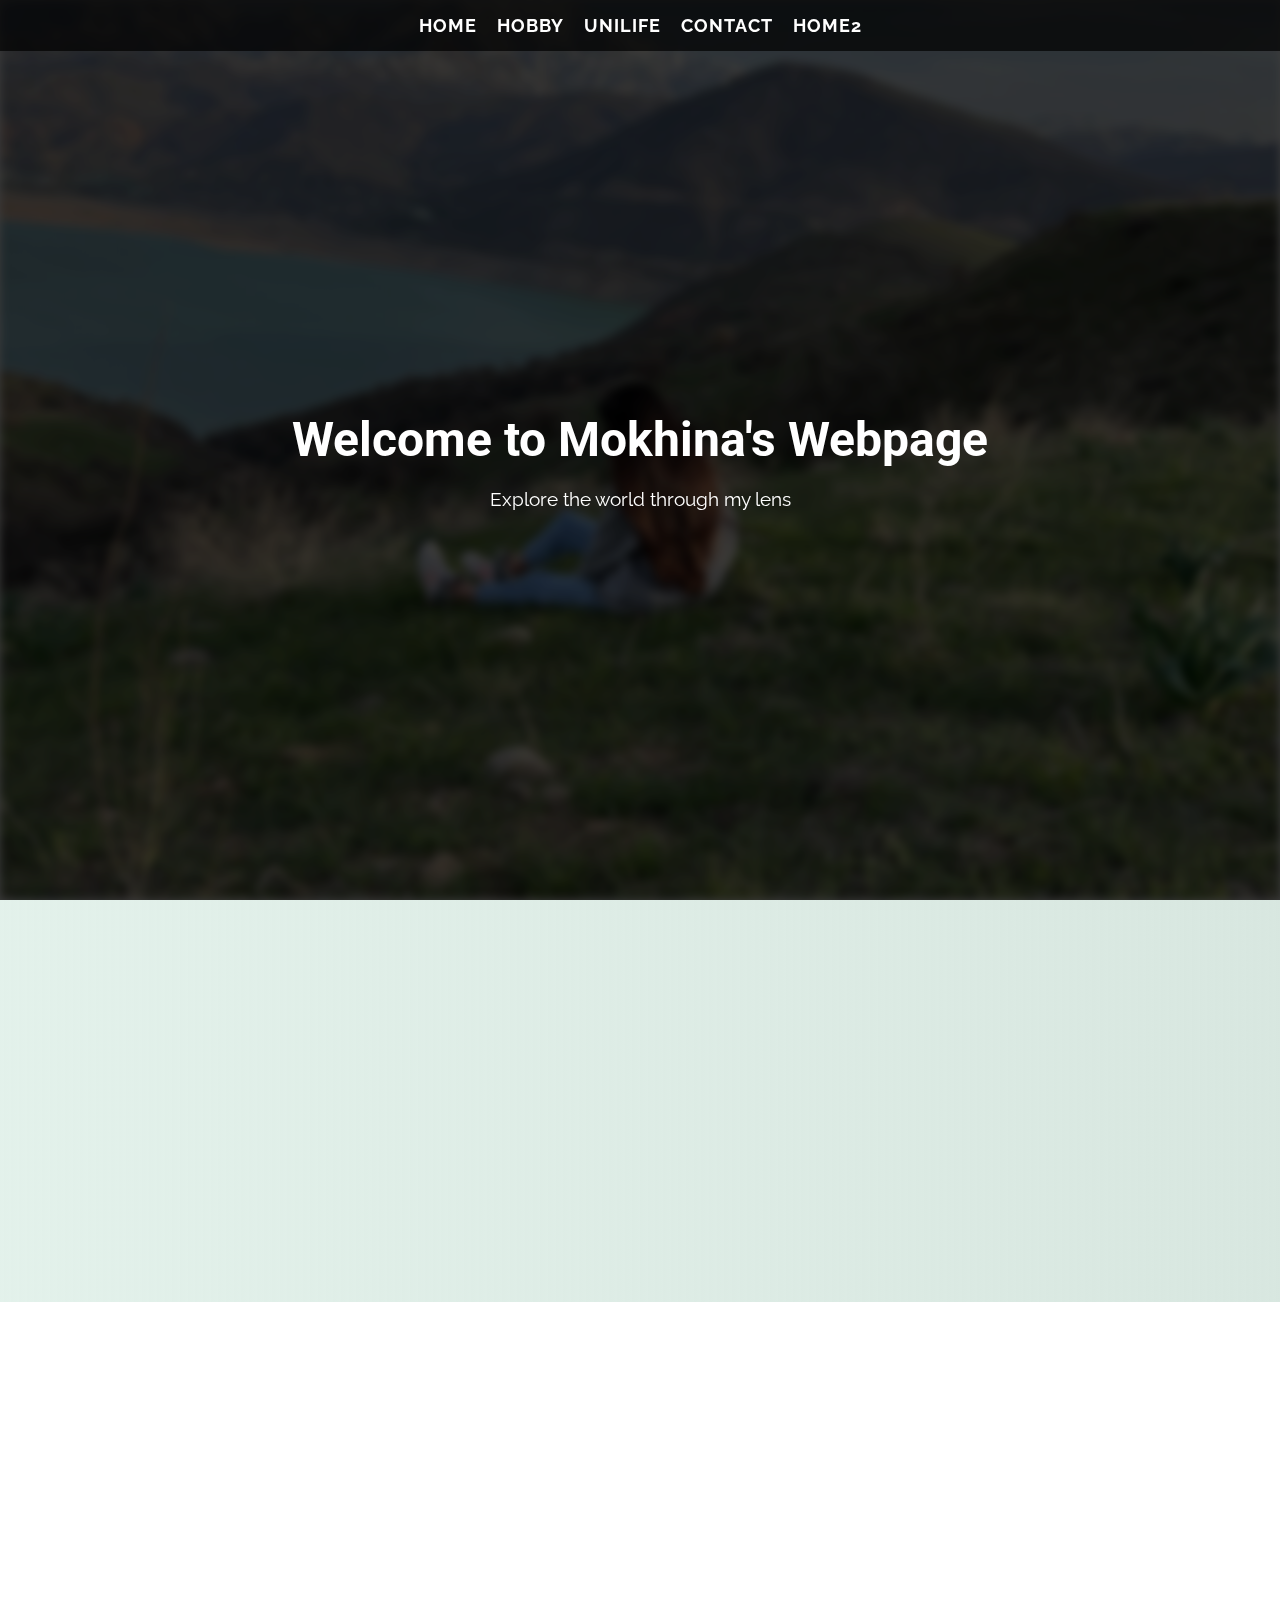
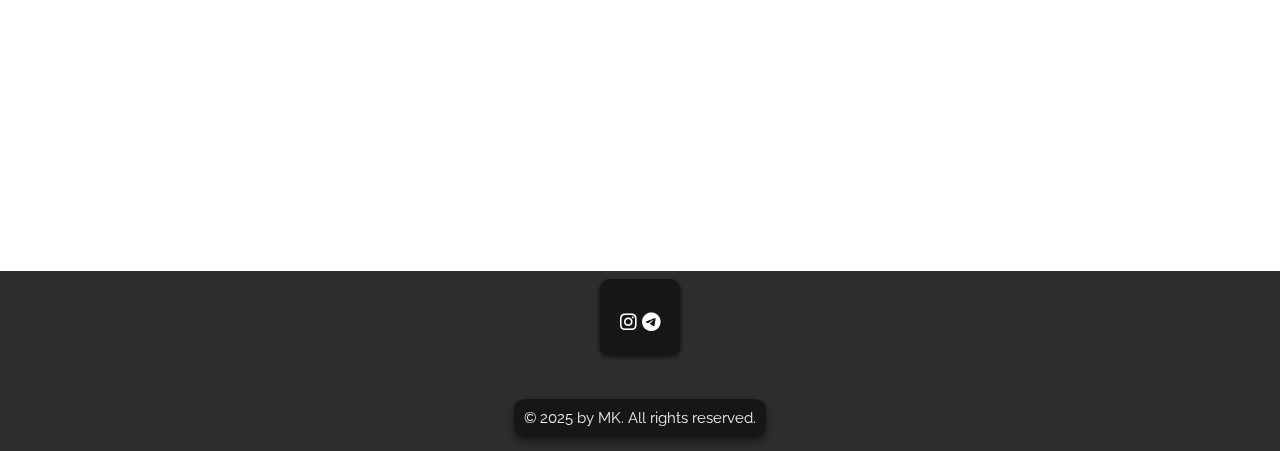
==== index.html @ 90759ecf "init" ====
<!DOCTYPE html>
<html lang="en">
<head>
    <meta charset="UTF-8">
    <meta name="viewport" content="width=device-width, initial-scale=1.0">
    <meta name="description" content="Nature Photography Gallery">
    
    <!-- AOS Animation Library -->
    <link href="https://unpkg.com/aos@2.3.4/dist/aos.css" rel="stylesheet">
    <script src="https://unpkg.com/aos@2.3.4/dist/aos.js"></script>

    <title>Home</title>
    
    <link href="https://cdnjs.cloudflare.com/ajax/libs/font-awesome/6.0.0-beta3/css/all.min.css" rel="stylesheet">

    <!-- Google Fonts -->
    <link href="https://fonts.googleapis.com/css2?family=Raleway:wght@400;700&family=Roboto:wght@400;700&display=swap" rel="stylesheet">

    <!-- Link to your CSS -->
    <link rel="stylesheet" href="styles.css">

    <!-- Add Smooth Scrolling -->
    <style>
        html {
            scroll-behavior: smooth;
        }
    </style>
</head>
<body id="home">

    <!-- Background Image Section -->
    <section id="hero">
        <div class="hero-overlay">
          <h1>Welcome to Mokhina's Webpage</h1>
          <p>Explore the world through my lens</p>
        </div>
    </section>      

    <!-- Navigation Bar -->
    <header>
        <nav>
            <ul>
                <li><a href="index.html">Home</a></li>
                <li><a href="hobby.html">Hobby</a></li>
                <li><a href="unilife.html">UniLife</a></li>
                <li><a href="contact.html">Contact</a></li>
                <li><a href="lifestyle.html">home2</a></li>
            </ul>
        </nav>
    </header>

    <!-- About Me Section -->
    <section id="about" class="about-me">
        <div class="container">
            <h2>About Me</h2>
            <p>Hello! I’m Mokhina</p>
            <p>Welcome to my personal website!</p>
            <p>
                I am an Uzbek girl, living in the vibrant city of Tashkent, Uzbekistan, and studying at MDIST, a private university.
                This website is a space where you can get to know me better, dive into my thoughts, and explore my ideas and worldview.
                Here, I share my passions, life experiences, and inspirations.
                You might find something that resonates with you or even discover something new.
            </p>
            <p>Explore my world and dive into my universe! </p>
        </div>
    </section>

   <!-- Gallery Section -->
   <section id="gallery" class="fade-in" data-aos="fade-up">
    <h2>Here you can choose one of the area, you are interested in <3 </h2>
        <div class="row-container">
            <div class="image-container">
                <img src="img/IMG_4723.jpg" alt="Hobby">
                <div class="overlay">
                    <a href="hobby.html">Hobbies</a>
                </div>
            </div>

            <div class="image-container">
                <img src="img/IMG_3673.jpeg" alt="Lifestyle">
                <div class="overlay">
                    <a href="contact.html">Contact me</a>
                </div>
            </div>

            <div class="image-container">
                <img src="img/IMG_2257.JPG" alt="UniLife">
                <div class="overlay">
                    <a href="unilife.html">UniLife</a>
                </div>
            </div>
        </div>
    </section>

    <!-- Footer -->
    <footer id="home">
        <div class="footer-content" class="social-links">
            <h1>
            <a href="https://www.instagram.com/_makhiina_?igsh=MTB6czJpbGtnYzFtNA%3D%3D&utm_source=qr" target="_blank" class="social-link instagram">
              <i class="fab fa-instagram"></i>
            </a>
            <a href="https://t.me/+998903590529" target="_blank" class="social-link telegram">
              <i class="fab fa-telegram-plane"></i>
              </h1>
            </a>
        </div>
    <div class="footer-h2-content">
            <p>&copy; 2025 by MK. All rights reserved.</p>
        </div>
    </footer>

    <!-- JavaScript -->
    <script src="script.js"></script>
    <script>
        AOS.init();
    </script>

</body>
</html>
---- styles.css ----
/* Global Styles */
* {
    box-sizing: border-box;
    margin: 0;
    padding: 0;
}

body#home {
    font-family: 'Raleway', sans-serif;
    background-color: #fff;
    color: #333;
    margin: 0; /* Ensure no default margins */
    padding: 0; /* Remove default padding */
}

a {
    text-decoration: none;
    color: inherit;
}

h1, p {
    margin: 0;
}

/* Hero Section */
/* Основной фон */
#hero {
    position: relative;
    height: 100vh;
    overflow: hidden;
}

/* Размытие фона */
#hero::before {
    content: "";
    position: absolute;
    top: 0;
    left: 0;
    width: 100%;
    height: 100%;
    background: url('img/IMG_3855.JPG') no-repeat center center/cover;
    filter: blur(5px);
    z-index: -2;
    /* Убедитесь, что фон растягивается на весь экран, включая нижнюю часть */
    background-size: cover;
    background-position: center;
}

/* Затемнение поверх размытости */
#hero .hero-overlay {
    position: absolute;
    top: 0;
    left: 0;
    width: 100%;
    height: 100%;
    background: rgba(0, 0, 0, 0.4);
    display: flex;
    flex-direction: column;
    justify-content: center;
    align-items: center;
    text-align: center;
    z-index: -1;
}

/* Текст */
#hero h1,
#hero p {
    color: #fff;
    z-index: 1;
}

#hero h1 {
    font-size: 3rem;
    font-family: 'Roboto', sans-serif;
    margin: 20px 0;
}

#hero p {
    font-size: 1.2rem;
    max-width: 600px;
    margin: 0 auto;
}

/* Адаптив */
@media screen and (max-width: 768px) {
    #hero h1 {
        font-size: 5vw;
    }

    #hero p {
        font-size: 4vw;
        padding: 0 10px;
    }
}

/* Navigation Bar */
header {
    position: fixed;
    top: 0;
    left: 0;
    width: 100%;
    background-color: rgba(0, 0, 0, 0.7);
    z-index: 100;
    padding: 15px 0;
    text-align: center;
    transition: background 0.3s ease;
}

header nav ul {
    list-style: none;
    display: flex;
    justify-content: center;
    gap: 20px;
}

header nav ul li {
    display: inline-block;
}

header nav ul li a {
    color: #fff;
    font-weight: bold;
    font-size: 1.1rem;
    text-transform: uppercase;
    letter-spacing: 1px;
    transition: color 0.3s ease, transform 0.3s ease;
}

header nav ul li a:hover {
    color: #e74c3c;
    transform: scale(1.1);
}

/* About Me Section */
/* Плавное всплытие */
@keyframes fadeInUp {
    0% {
        opacity: 0;
        transform: translateY(50px); /* Начинаем с 50px вниз */
    }
    100% {
        opacity: 1;
        transform: translateY(0); /* В конце будет на своем месте */
    }
}

.about-me {
    padding: 80px 20px;
    background: linear-gradient(to right, #add7c458, #d8e7e0);
    display: flex;
    justify-content: center;
}

.about-me .container {
    max-width: 800px;
    padding: 40px;
    background-color: #ffffff8a;
    border-radius: 20px;
    box-shadow: 0 8px 30px rgba(0, 0, 0, 0.1);
    text-align: center;
    opacity: 0; /* Изначально скрыт */
    transform: translateY(50px); /* Изначально немного ниже */
    transition: opacity 1.2s ease-out, transform 1.2s ease-out; /* Плавная анимация для opacity и transform */
}

/* Эффект анимации для секции About Me */
.about-me .container.fade-in {
    opacity: 1; /* После добавления класса меняем opacity на 1 */
    transform: translateY(0); /* В конце анимации элемент окажется на своем месте */
}

/* Row Container */
.row-container {
    display: flex;
    justify-content: center;
    gap: 30px;
    flex-wrap: wrap;
    margin-top: 60px;
    padding: 0 20px;
}

.image-container {
    position: relative;
    width: 230px;
    height: 320px;
    border-radius: 15px;
    overflow: hidden;
    box-shadow: 0 6px 20px rgba(0,0,0,0.15);
    transition: transform 0.4s ease;
    cursor: pointer;
}

.image-container img {
    width: 100%;
    height: 100%;
    object-fit: cover;
    transition: transform 0.4s ease, filter 0.3s ease;
}

.image-container:hover {
    transform: translateY(-10px);
}

.image-container:hover img {
    transform: scale(1.1);
    filter: brightness(80%);
}

.image-container .overlay {
    position: absolute;
    top: 0;
    left: 0;
    right: 0;
    bottom: 0;
    background-color: rgba(0, 0, 0, 0.55);
    opacity: 0;
    display: flex;
    align-items: center;
    justify-content: center;
    transition: 0.5s ease;
}

.image-container .overlay a {
    color: #fff;
    font-size: 1.2rem;
    font-weight: bold;
    text-transform: uppercase;
    background-color: rgba(255, 255, 255, 0.2);
    padding: 10px 20px;
    border-radius: 10px;
    backdrop-filter: blur(5px);
}

.image-container:hover .overlay {
    opacity: 1;
}

/* Gallery Section */
#gallery {
    padding: 80px 20px;
    text-align: center;
    background-color: #f4f4f4;
    background: linear-gradient(to right, #add7c458, #d8e7e0);

}

#gallery .container {
    display: grid;
    grid-template-columns: repeat(auto-fit, minmax(250px, 1fr));
    gap: 20px;
    justify-items: center;
}

#gallery .photo {
    position: relative;
    overflow: hidden;
    border-radius: 10px;
    box-shadow: 0px 4px 15px rgba(0, 0, 0, 0.1);
}

#gallery .photo img {
    width: 200px;
    height: 300px;
    object-fit: cover;
    border-radius: 10px;
    transition: transform 0.3s ease, filter 0.3s ease;
}

#gallery .photo:hover img {
    transform: scale(1.1);
    filter: brightness(80%);
}

/* Footer */
footer {
    margin: 0;
    font-family: 'Raleway', sans-serif;
    height: 20vh;
    display: flex;
    align-items: center;
    justify-content: center;
    position: relative;
    background-color: rgba(0, 0, 0, 0.824); /* Тёмная шторка */
    overflow: hidden;
}

.footer-content {
    position: absolute;
    top: 8px; /* Расстояние от верхней части экрана */
    left: 50%; /* Центрирование по горизонтали */
    transform: translateX(-50%); /* Точное центрирование с учетом ширины элемента */
    font-family: 'Raleway', sans-serif;
    text-align: center; /* Выравнивание текста по центру */
    color: white; /* Цвет текста */
    font-size: 1em; /* Мелкий шрифт */
    z-index: 1;
    background-color: rgba(0, 0, 0, 0.5); /* Полупрозрачный фон для текста */
    padding: 20px;
    border-radius: 10px; /* Скругленные углы */
    box-shadow: 0 2px 4px rgba(0, 0, 0, 0.5); /* Тень */
}

.footer-h2-content {
    position: absolute;
    bottom: 14px; /* Расстояние от нижней части экрана */
    left: 50%; /* Центрирование по горизонтали */
    transform: translateX(-50%); /* Точное центрирование с учетом ширины элемента */
    font-family: 'Raleway', sans-serif;
    color: white; /* Цвет текста */
    font-size: 1em; /* Мелкий шрифт */
    z-index: 1;
    background-color: rgba(0, 0, 0, 0.5); /* Полупрозрачный фон для текста */
    padding: 10px; /* Уменьшение отступов */
    border-radius: 10px; /* Скругленные углы */
    box-shadow: 0 4px 8px rgba(0, 0, 0, 0.5); /* Тень */
}

/* Social Links */
.social-links {
    display: flex;
    align-items: center;
    justify-content: center;
    gap: 20px;
    margin-top: 20px;
}

.social-link {
    font-size: 40px;
    text-decoration: none;
    transition: transform 0.3s ease, color 0.3s ease;
}

.instagram {
    color: #E4405F;
}

.telegram {
    color: #0088CC;
}

.social-link:hover {
    transform: scale(1.1);
}

/* Scroll Animation */
@keyframes fadeIn {
    0% {
        opacity: 0;
        transform: translateY(30px);
    }
    100% {
        opacity: 1;
        transform: translateY(0);
    }
}

.fade-in {
    animation: fadeIn 1s ease-out;
}

/* Responsive Design */
@media (max-width: 768px) {
    #hero {
        height: 80vh;
    }

    #hero h1 {
        font-size: 2rem;
    }

    #hero p {
        font-size: 1rem;
    }

    header {
        padding: 10px 0;
    }

    header nav ul {
        flex-direction: column;
        gap: 10px;
    }

    .about-me h2 {
        font-size: 2rem;
    }

    .about-me p {
        font-size: 1rem;
    }

    .carousel {
        max-width: 100%;
    }

    .prev, .next {
        padding: 8px 12px;
        font-size: 1.2rem;
    }
}

* {
    margin: 0;
    padding: 0;
    box-sizing: border-box;
}

body#hobby{
    font-family: 'Raleway', sans-serif;
    color: #fff;
    background: url('img/IMG_4740.JPG') no-repeat center center/cover;
    background-attachment: fixed;
    min-height: 100vh;
}

/* Затемнение фона поверх body */
body::before {
    content: "";
    position: fixed;
    top: 0;
    left: 0;
    width: 100%;
    height: 100%;
    background-color: rgba(0, 0, 0, 0.6); /* затемнение */
    z-index: -1;
}

/* Hero Section */
.hero-section {
    height: 40vh;
    display: flex;
    align-items: center;
    justify-content: center;
    text-align: center;
}

.overlay {
    background-color: rgba(0, 0, 0, 0.4);
    padding: 20px 40px;
    border-radius: 10px;
}

.overlay h1 {
    color: white;
    font-size: 3rem;
}

/* Articles Section */
.hobby-article {
    background-color: rgba(255, 255, 255, 0.1);
    padding: 20px 30px;
    border-radius: 10px;
    backdrop-filter: blur(4px);
    box-shadow: 0 4px 10px rgba(0, 0, 0, 0.3);
    color: #fff;
    display: flex;
    flex-direction: column;
    align-items: center;
    text-align: center;
    transition: transform 0.3s ease;
}

.hobby-article:hover {
    transform: scale(1.03);
}

.hobby-article img {
    width: 100%;
    max-width: 300px;
    height: auto;
    border-radius: 10px;
    margin-bottom: 15px;
    object-fit: cover;
    box-shadow: 0 2px 6px rgba(0, 0, 0, 0.4);
}
.hobby-article {
    text-align: left; /* Убираем центрирование */
    align-items: stretch;
}

.hobby-content {
    display: flex;
    align-items: center;
    gap: 20px;
    flex-wrap: wrap;
}

.hobby-content img {
    width: 200px;
    height: auto;
    margin: 0;
    border-radius: 10px;
    object-fit: cover;
}

.hobby-content .text {
    flex: 1;
}

.hobby-content .text h2 {
    margin-bottom: 10px;
    font-size: 24px;
}

.hobby-content .text p {
    font-size: 16px;
}
.hobby-article {
    background-color: rgba(255, 255, 255, 0.1);
    padding: 20px 30px;
    border-radius: 10px;
    backdrop-filter: blur(4px);
    box-shadow: 0 4px 10px rgba(0, 0, 0, 0.3);
    color: #fff;
    transition: transform 0.3s ease;
    margin-bottom: 30px;
}

.hobby-article:hover {
    transform: scale(1.03);
}

.hobby-content {
    display: flex;
    align-items: center;
    gap: 20px;
    flex-wrap: wrap;
    text-align: left;
}

.hobby-content img {
    width: 200px;
    height: auto;
    border-radius: 10px;
    object-fit: cover;
    box-shadow: 0 2px 6px rgba(0, 0, 0, 0.4);
}

.hobby-content .text {
    flex: 1;
}

.hobby-content .text h2 {
    font-size: 24px;
    margin-bottom: 10px;
}

.hobby-content .text p {
    font-size: 16px;
    margin: 0;
}

/* Footer */
footer#hobby {
    margin: 0;
    font-family: 'Raleway', sans-serif;
    height: 20vh;
    display: flex;
    align-items: center;
    justify-content: center;
    position: relative;
    background-color: rgba(0, 0, 0, 0.344); /* Тёмная шторка */
    overflow: hidden;
}

.footer-content#hobby {
    position: absolute;
    top: 8px;
    left: 50%;
    transform: translateX(-50%);
    text-align: center;
    color: white;
    font-size: 1em;
    z-index: 2;
    background-color: rgba(255, 255, 255, 0.1); /* Светлая полупрозрачность */
    padding: 20px;
    border-radius: 10px;
    backdrop-filter: blur(4px); /* Добавляем небольшой блюр */
    box-shadow: 0 2px 4px rgba(0, 0, 0, 0.23);
}

.footer-h2-content#hobby {
    position: absolute;
    bottom: 14px;
    left: 50%;
    transform: translateX(-50%);
    color: white;
    font-size: 1em;
    z-index: 2;
    background-color: rgba(255, 255, 255, 0.1);
    padding: 10px;
    border-radius: 10px;
    backdrop-filter: blur(4px);
    box-shadow: 0 4px 8px rgba(0, 0, 0, 0.5);
}







/* Сброс отступов и базовые стили */
* {
    margin: 0;
    padding: 0;
    box-sizing: border-box;
}

body#lifestyle, html {
    height: 100%;
    font-family: 'Raleway', sans-serif;
}

/* Общий фон — одна фотография на всю страницу */
body#lifestyle {
    background-image: url('img/IMG_2257.JPG'); /* Замените на свой файл */
    background-size: cover;
    background-position: center;
    background-attachment: fixed;
    color: white;
}

/* Приветственная шторка */
.welcome-banner {
    height: 100vh;
    display: flex;
    flex-direction: column;
    justify-content: center;
    align-items: center;
    background-color: rgba(0, 0, 0, 0.434); /* затемнённая полупрозрачная шторка */
    text-align: center;
    color: white;
}
.welcome-banner h1{
    font-size: 48px;
    font-weight: bold;
    margin-bottom: 10px;
}
.welcome-banner p{
    font-size: 20px;
    font-weight: 300;
}

/* Анимация появления шторки */
@keyframes fadeInDown {
    from {
        opacity: 0;
        transform: translateY(-50px);
    }
    to {
        opacity: 1;
        transform: translateY(0);
    }
}
.about-section-lifestyle {
    padding: 80px 20px;
    display: flex;
    justify-content: center;
}

.about-box-lifestyle {
    background-color: rgba(255, 255, 255, 0.85); /* белый полупрозрачный */
    border-radius: 15px;
    padding: 40px 30px;
    max-width: 800px;
    width: 100%;
    box-shadow: 0 8px 24px rgba(0, 0, 0, 0.2);
    text-align: center;
    backdrop-filter: blur(4px); /* эффект стекла */
}

.about-box-lifestyle  h2 {
    font-size: 28px;
    margin-bottom: 15px;
}

.about-box p {
    font-size: 16px;
    line-height: 1.6;
    margin-bottom: 10px;
}

.image-container {
    position: relative;
    width: 230px;
    height: 320px;
    border-radius: 15px;
    overflow: hidden;
    box-shadow: 0 6px 20px rgba(0,0,0,0.15);
    transition: transform 0.4s ease;
    cursor: pointer;
}

.image-container img {
    width: 100%;
    height: 100%;
    object-fit: cover;
    transition: transform 0.4s ease, filter 0.3s ease;
}

.image-container:hover {
    transform: translateY(-10px);
}

.image-container:hover img {
    transform: scale(1.1);
    filter: brightness(80%);
}

.image-container .overlay {
    position: absolute;
    top: 0;
    left: 0;
    right: 0;
    bottom: 0;
    background-color: rgba(0, 0, 0, 0.55);
    opacity: 0;
    display: flex;
    align-items: center;
    justify-content: center;
    transition: 0.5s ease;
}

.image-container .overlay a {
    color: #fff;
    font-size: 1.2rem;
    font-weight: bold;
    text-transform: uppercase;
    background-color: rgba(255, 255, 255, 0.2);
    padding: 10px 20px;
    border-radius: 10px;
    backdrop-filter: blur(5px);
}

.image-container:hover .overlay {
    opacity: 1;
}

/* Gallery Section */
#gallery {
    padding: 80px 20px;
    text-align: center;
    background-color: rgba(255, 255, 255, 0.85);
    background: ( #9fa09f5b);

}

#gallery .container {
    display: grid;
    grid-template-columns: repeat(auto-fit, minmax(250px, 1fr));
    gap: 20px;
    justify-items: center;
}

#gallery .photo {
    position: relative;
    overflow: hidden;
    border-radius: 10px;
    box-shadow: 0px 4px 15px rgba(0, 0, 0, 0.1);
}

#gallery .photo img {
    width: 200px;
    height: 300px;
    object-fit: cover;
    border-radius: 10px;
    transition: transform 0.3s ease, filter 0.3s ease;
}

#gallery .photo:hover img {
    transform: scale(1.1);
    filter: brightness(80%);
}


/* Основной фон с изображением */
body#contact {
    position: relative;
    min-height: 100vh;
    font-family: 'Raleway', sans-serif;
    background-color: transparent;
    color: #333;
    z-index: 0;
}

body#contact::before {
    content: "";
    position: fixed;
    top: 0;
    left: 0;
    width: 100%;
    height: 100%;
    background: url('img/IMG_2498.JPG') no-repeat center center/cover;
    z-index: -2;
    filter: blur(5px);
}

/* Навигация */
nav#page-nav ul {
    display: flex;
    justify-content: center;
    background-color: #3333333f;
    padding: 15px 0;
    margin: 0;
    list-style: none;
}

nav#page-nav ul li {
    margin: 0 20px;
}

nav#page-nav ul li a {
    color: white;
    text-decoration: none;
    font-weight: bold;
}

/* Секция контактов */
.contact-section {
    padding: 60px 20px;
}

.contact-container {
    background-color: rgba(255, 255, 255, 0.12);
    backdrop-filter: blur(4px);
    padding: 30px;
    border-radius: 15px;
    max-width: 700px;
    margin: 0 auto;
    color: white;
    margin-top: 60px; /* ⬅️ добавим отступ от навигации */
    
}

.contact-container h2 {
    font-size: 2.5rem;
    margin-bottom: 10px;
}

.contact-container h3 {
    font-size: 1.2rem;
    margin-bottom: 30px;
}

.contact-form {
    display: flex;
    flex-direction: column;
    gap: 15px;
}

.contact-form input,
.contact-form textarea {
    padding: 15px;
    border: none;
    border-radius: 10px;
    font-size: 1rem;
    background-color: rgba(255, 255, 255, 0.15);
    color: white;
}

.contact-form input::placeholder,
.contact-form textarea::placeholder {
    color: #eee;
}

.contact-form button {
    padding: 12px;
    border: none;
    border-radius: 10px;
    background-color: #e74c3c;
    color: white;
    font-size: 1.1rem;
    font-weight: bold;
    cursor: pointer;
    transition: background 0.3s ease;
}

.contact-form button:hover {
    background-color: #c0392b;
}

.email-text {
    margin-top: 15px;
    font-size: 0.95rem;
    color: white;
}

.email-text a {
    color: #ffcccc;
}

/* Ссылки на соцсети */
.social-links {
    margin-top: 20px;
    display: flex;
    justify-content: center;
    gap: 25px;
}

.social-link {
    font-size: 1.2rem;
    text-decoration: none;
    font-weight: bold;
    color: white;
    transition: color 0.3s ease;
}

.social-link.instagram:hover {
    color: #E4405F;
}

.social-link.telegram:hover {
    color: #0088CC;
}

/* Футер */
footer#page-footer  {
    height: 100px;
    background-color: rgba(0, 0, 0, 0.6);
    backdrop-filter: blur(4px);
    display: flex;
    align-items: center;
    justify-content: center;
    color: white;
    z-index: 0;
    }
 footer p {
        color: #eee; /* или white — светлый и читаемый текст */
        font-size: 0.95rem;
    }
    




    body.unilife-page {
        margin: 0;
        font-family: sans-serif;
        color: white;
      }
      
      /* Фон с затемнением */
      .unilife-background {
        background-image: linear-gradient(rgba(0, 0, 0, 0.6), rgba(0, 0, 0, 0.6)),
          url('img/IMG_2498.JPG');
        background-size: 100% 100%; /* чтобы не было приближено */
        background-repeat: no-repeat;
        background-position: center top;
        min-height: 100vh;
        padding: 40px 20px;
      }
      
      /* Заголовок */
      .unilife-header {
        text-align: center;
        margin-bottom: 40px;
      }
      .unilife-header h1 {
        font-size: 2.8rem;
        font-weight: bold;
      }
      
      /* Articles Section */
.unilife-article {
    background-color: rgba(255, 255, 255, 0.1);
    padding: 20px 30px;
    border-radius: 10px;
    backdrop-filter: blur(4px);
    box-shadow: 0 4px 10px rgba(0, 0, 0, 0.3);
    color: #fff;
    display: flex;
    flex-direction: column;
    align-items: center;
    text-align: center;
    transition: transform 0.3s ease;
}

.unilife-article:hover {
    transform: scale(1.03);
}

.unilife-article img {
    width: 50%;
    max-width: 400px;
    height: auto;
    border-radius: 10px;
    margin-bottom: 15px;
    object-fit: cover;
    box-shadow: 0 2px 6px rgba(0, 0, 0, 0.4);
}
.unilife-article {
    text-align: left; /* Убираем центрирование */
    align-items: stretch;
}

.unilife-content {
    display: flex;
    align-items: center;
    gap: 20px;
    flex-wrap: wrap;
}

.unilife-content img {
    width: 250px;
    height: auto;
    margin: 0;
    border-radius: 10px;
    margin-bottom: 10px;
    object-fit: cover;
}

.unilife-content .text {
    flex: 1;
}

.unilife-content .text h2 {
    margin-bottom: 10px;
    font-size: 24px;
}

.unilife-content .text p {
    font-size: 16px;
}
.unilife-article {
    background-color: rgba(255, 255, 255, 0.1);
    padding: 20px 30px;
    border-radius: 10px;
    backdrop-filter: blur(4px);
    box-shadow: 0 4px 10px rgba(0, 0, 0, 0.3);
    color: #fff;
    transition: transform 0.3s ease;
    margin-bottom: 30px;
}

.unilife-article:hover {
    transform: scale(1.03);
}

.unilife-content {
    display: flex;
    align-items: center;
    gap: 20px;
    flex-wrap: wrap;
    text-align: left;
}

.unilife-content img {
    width: 300px;
    height: auto;
    border-radius: 10px;
    object-fit: cover;
    box-shadow: 0 2px 6px rgba(0, 0, 0, 0.4);
}

.unilife-content .text {
    flex: 1;
}

.unilife-content .text h2 {
    font-size: 24px;
    margin-bottom: 10px;
}

.unilife-content .text p {
    font-size: 16px;
    margin: 0;
}

      
      /* Footer */
      html, body#unilife {
        height: 100%;
        margin: 0;
        padding: 0;
    }
    
    body#unilife {
        display: flex;
        flex-direction: column;
        min-height: 100vh;
    }
    
    main#unilife {
        flex: 1;
    }
    
    /* Футер */
    .unilife-footer {
        font-family: 'Raleway', sans-serif;
        height: 20vh;
        display: flex;
        align-items: center;
        justify-content: center;
        background-color: rgba(0, 0, 0, 0.344); /* Тёмная шторка */
        overflow: hidden;
        position: relative;
    }
    
      
      /* Адаптивность */
      @media (max-width: 768px) {
        .unilife-content {
          flex-direction: column;
        }
      
        .unilife-image,
        .unilife-text {
          flex: 1 1 100%;
        }
      
        .unilife-image.small {
          width: 100%;
        }
      
        .unilife-header h1 {
          font-size: 2rem;
        }
      }
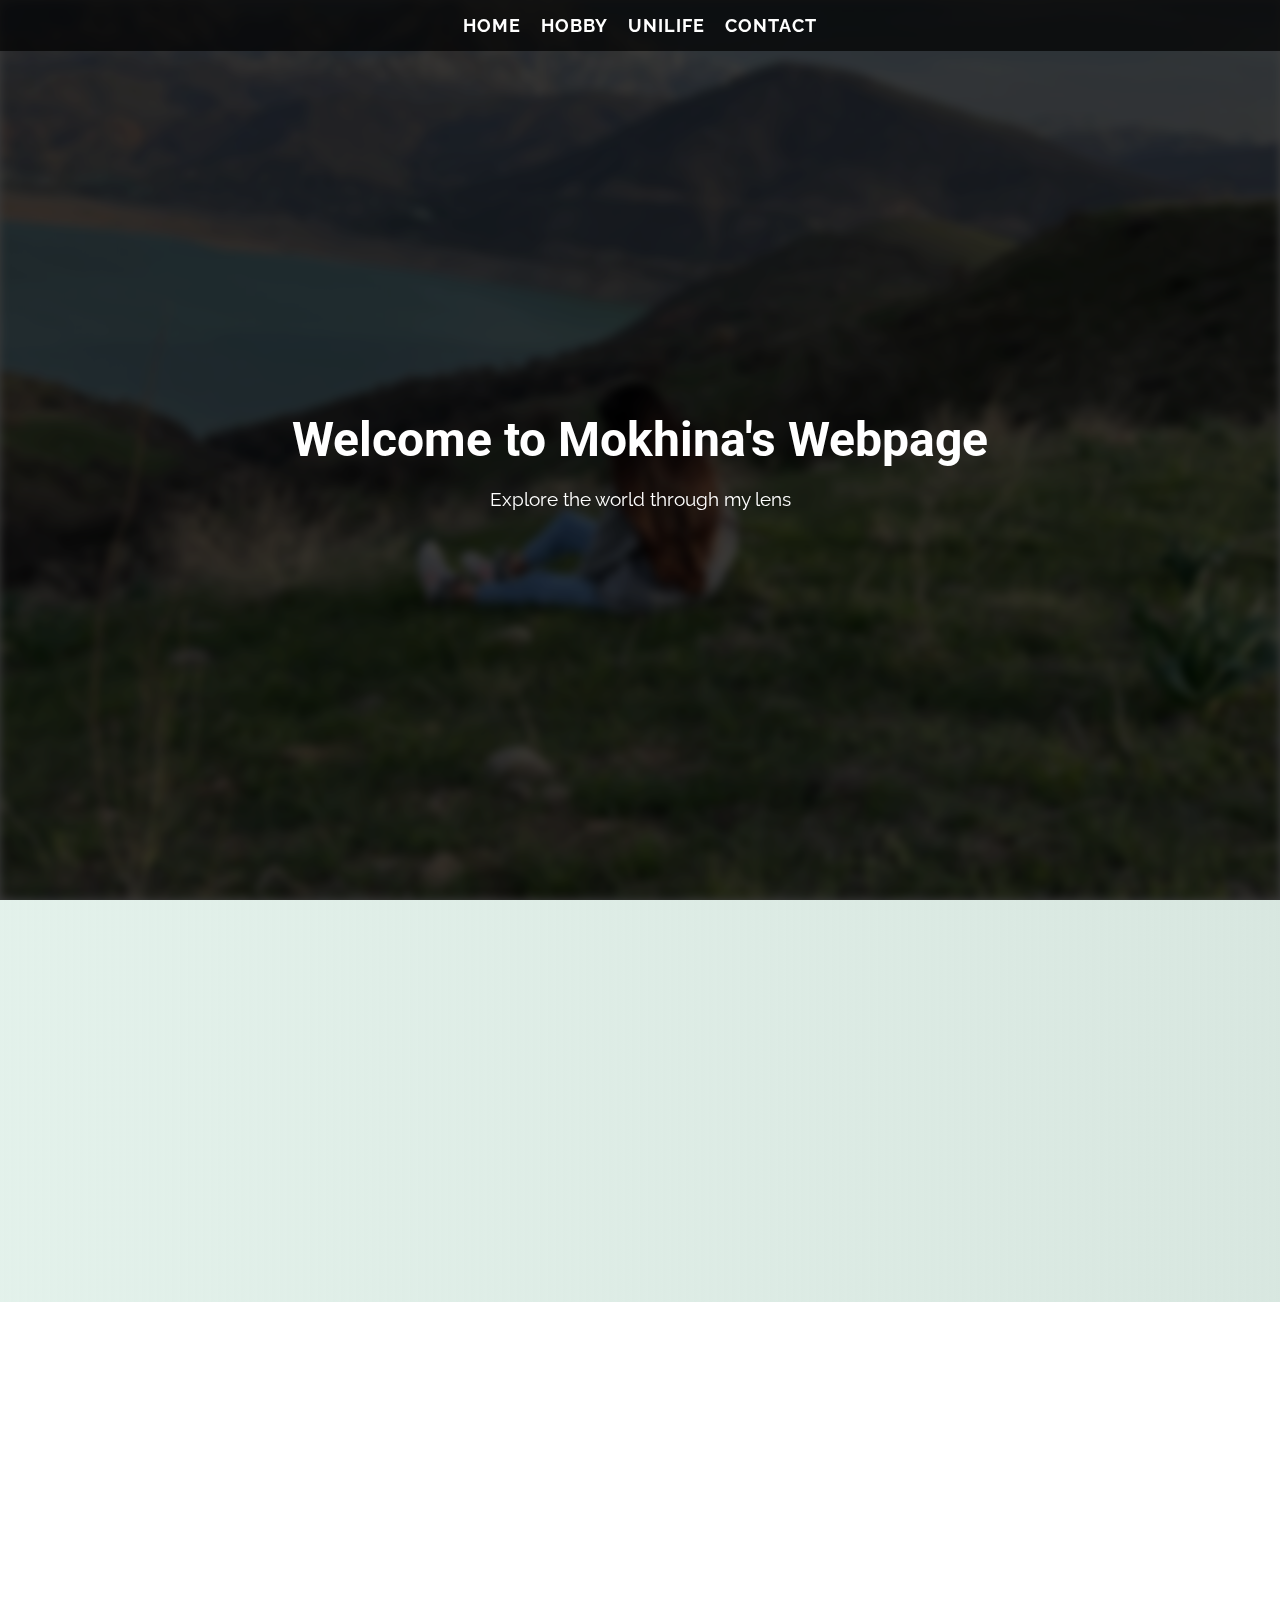
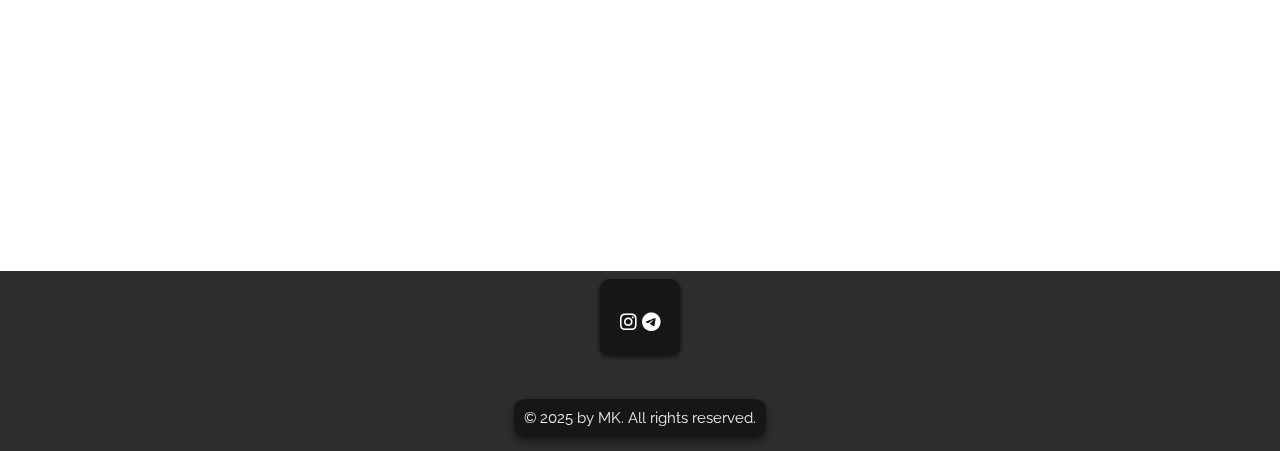
==== commit 48b9774a: "Update index.html" ====
--- a/index.html
+++ b/index.html
@@ -44,7 +44,6 @@
                 <li><a href="hobby.html">Hobby</a></li>
                 <li><a href="unilife.html">UniLife</a></li>
                 <li><a href="contact.html">Contact</a></li>
-                <li><a href="lifestyle.html">home2</a></li>
             </ul>
         </nav>
     </header>
